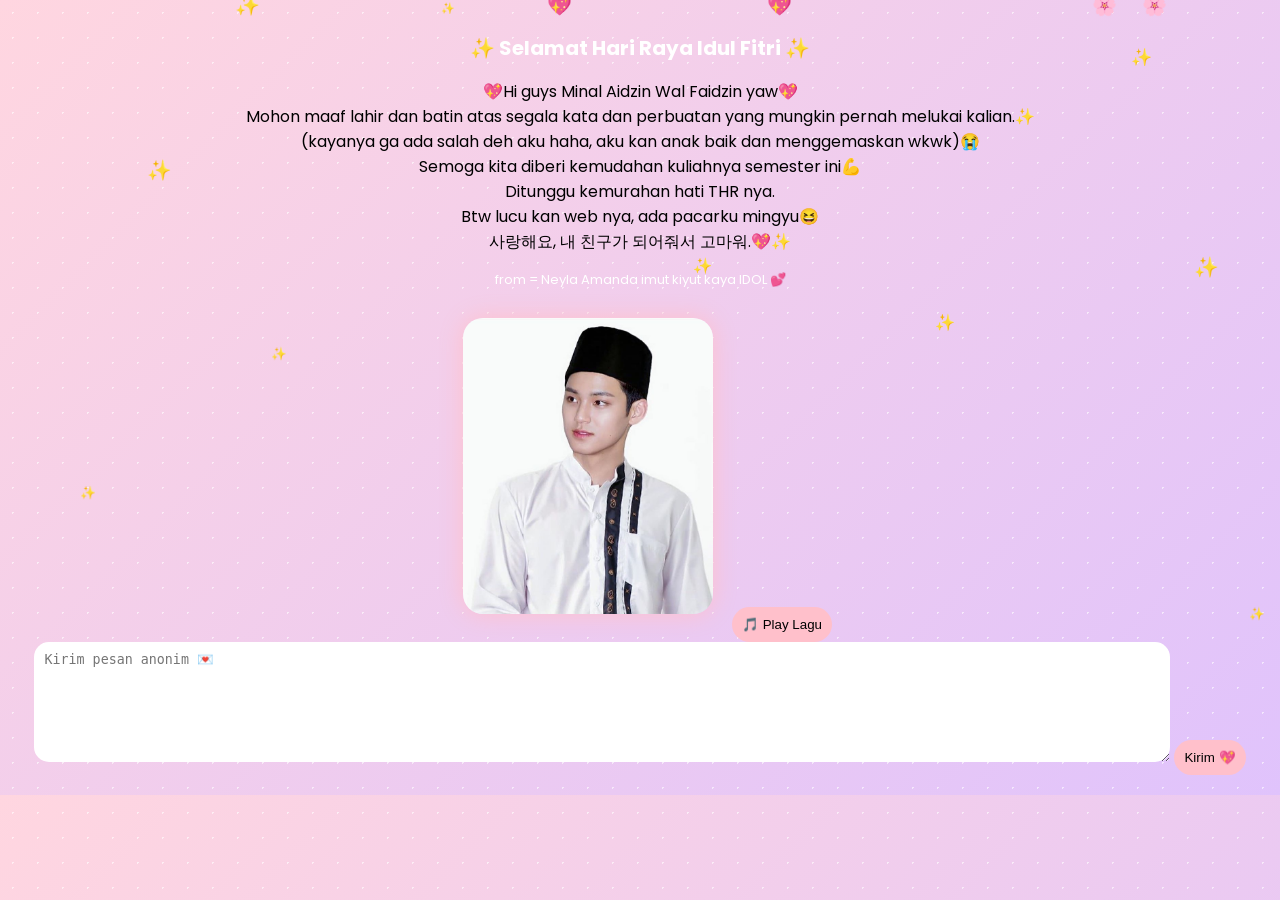
==== templates/index.html @ 090340ce "index.html" ====
<!DOCTYPE html>
<html lang="id">
<head>
<meta charset="UTF-8">
<meta name="viewport" content="width=device-width, initial-scale=1.0">

<title>Idul Fitri 💖</title>

<link rel="stylesheet" href="/static/style.css">
<link href="https://fonts.googleapis.com/css2?family=Poppins:wght@300;600&display=swap" rel="stylesheet">

</head>

<body>

<div class="glitter"></div>

<div class="container">

    <h1>✨ Selamat Hari Raya Idul Fitri ✨</h1>
    <p>💖Hi guys Minal Aidzin Wal Faidzin yaw💖<br>
        Mohon maaf lahir dan batin atas segala kata dan perbuatan yang mungkin pernah melukai kalian.✨<br> 
        (kayanya ga ada salah deh aku haha, aku kan anak baik dan menggemaskan wkwk)😭<br> 
        Semoga kita diberi kemudahan kuliahnya semester ini💪<br> 
        Ditunggu kemurahan hati THR nya. <br> 
        Btw lucu kan web nya, ada pacarku mingyu😆<br> 
        사랑해요, 내 친구가 되어줘서 고마워.💖✨<br>
    </p>
    <p class="from">from = Neyla Amanda imut kiyut kaya IDOL 💕</p>

    <img src="/static/mingyu.jpg" class="mingyu">

    <button onclick="playMusic()">🎵 Play Lagu</button>

    <form action="/kirim" method="POST">
        <textarea name="pesan" placeholder="Kirim pesan anonim 💌"></textarea>
        <button type="submit">Kirim 💖</button>
    </form>

    <audio id="music" loop>
        <source src="/static/lagu.mp3" type="audio/mpeg">
    </audio>

</div>

<script src="/static/script.js"></script>
</body>
</html>
---- static/style.css ----
body {
    margin: 0;
    font-family: 'Poppins', sans-serif;
    background: linear-gradient(135deg, #ffd6e0, #e0c3fc);
    overflow: hidden;
}

/* glitter full layar */
.glitter {
    position: fixed;
    width: 100%;
    height: 100%;
    pointer-events: none;
    background-image: radial-gradient(white 1px, transparent 1px);
    background-size: 25px 25px;
    animation: sparkle 3s linear infinite;
    opacity: 0.6;
}

@keyframes sparkle {
    0% { transform: translateY(0); opacity: 0.5; }
    50% { opacity: 1; }
    100% { transform: translateY(20px); opacity: 0.5; }
}

.container {
    text-align: center;
    padding: 20px;
    position: relative;
    z-index: 2;
}

h1 {
    color: white;
    font-size: 20px;
}

.from {
    color: white;
    font-size: 13px;
}

.mingyu {
    width: 70%;
    max-width: 250px;
    border-radius: 20px;
    margin: 15px;
    animation: float 3s infinite;
    box-shadow: 0 0 25px pink;
}

@keyframes float {
    50% { transform: translateY(-10px); }
}

textarea {
    width: 90%;
    height: 100px;
    border-radius: 15px;
    border: none;
    padding: 10px;
}

button {
    margin-top: 10px;
    padding: 10px;
    border: none;
    background: pink;
    border-radius: 20px;
}

/* animasi jatuh */
.star {
    position: fixed;
    top: -10px;
    font-size: 20px;
    animation: fall linear infinite;
}

@keyframes fall {
    to { transform: translateY(110vh); }
}
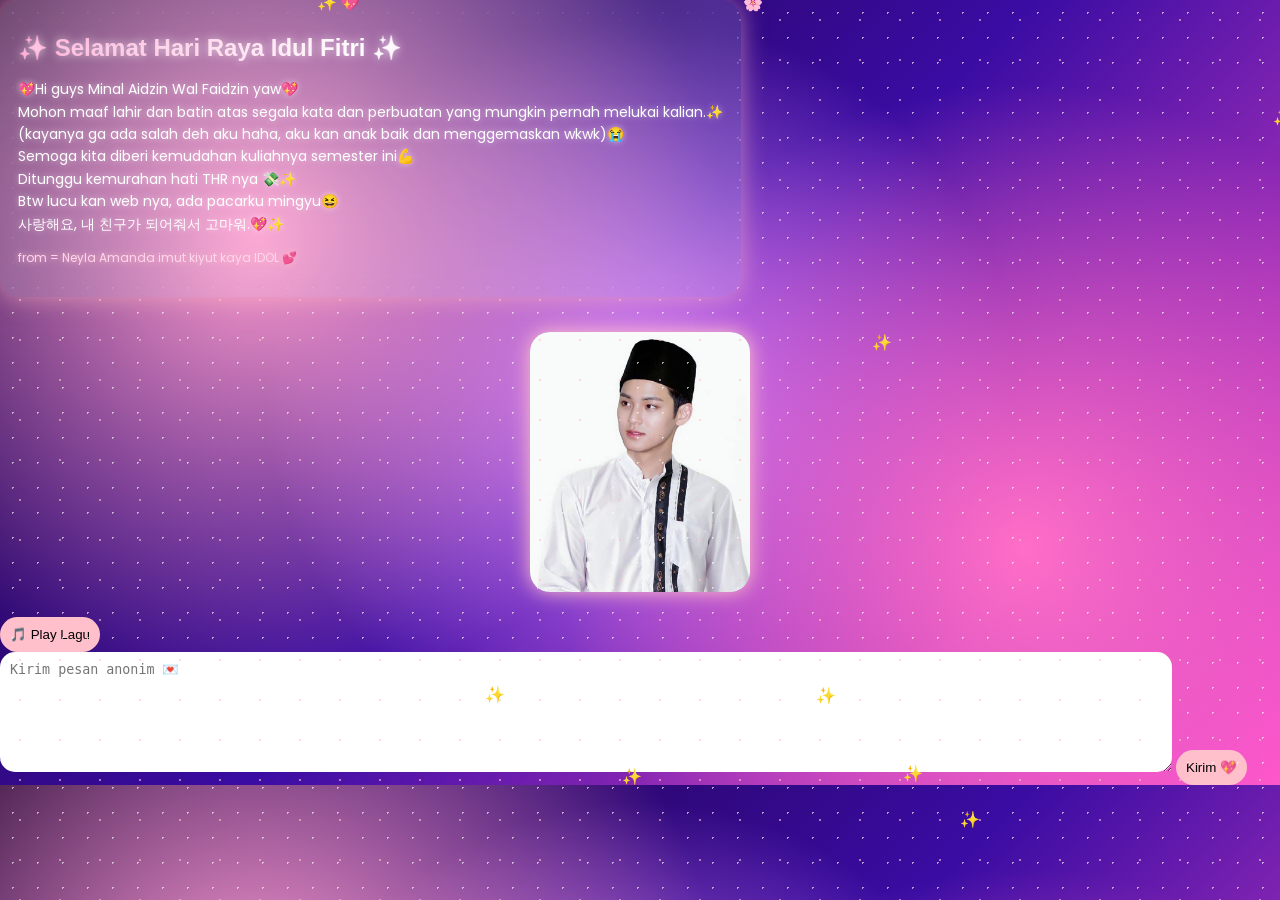
==== commit 7c105340: "index.html" ====
--- a/templates/index.html
+++ b/templates/index.html
@@ -15,18 +15,23 @@
 
 <div class="glitter"></div>
 
-<div class="container">
+<div class="title-box">
 
-    <h1>✨ Selamat Hari Raya Idul Fitri ✨</h1>
-    <p>💖Hi guys Minal Aidzin Wal Faidzin yaw💖<br>
-        Mohon maaf lahir dan batin atas segala kata dan perbuatan yang mungkin pernah melukai kalian.✨<br> 
-        (kayanya ga ada salah deh aku haha, aku kan anak baik dan menggemaskan wkwk)😭<br> 
-        Semoga kita diberi kemudahan kuliahnya semester ini💪<br> 
-        Ditunggu kemurahan hati THR nya. <br> 
-        Btw lucu kan web nya, ada pacarku mingyu😆<br> 
-        사랑해요, 내 친구가 되어줘서 고마워.💖✨<br>
+    <h1 class="title">✨ Selamat Hari Raya Idul Fitri ✨</h1>
+
+    <p class="subtitle">
+        💖Hi guys Minal Aidzin Wal Faidzin yaw💖<br>
+        Mohon maaf lahir dan batin atas segala kata dan perbuatan yang mungkin pernah melukai kalian.✨<br>
+        (kayanya ga ada salah deh aku haha, aku kan anak baik dan menggemaskan wkwk)😭<br>
+        Semoga kita diberi kemudahan kuliahnya semester ini💪<br>
+        Ditunggu kemurahan hati THR nya 💸✨<br>
+        Btw lucu kan web nya, ada pacarku mingyu😆<br>
+        사랑해요, 내 친구가 되어줘서 고마워.💖✨
     </p>
+
     <p class="from">from = Neyla Amanda imut kiyut kaya IDOL 💕</p>
+
+</div>
 
     <img src="/static/mingyu.jpg" class="mingyu">
 
--- a/static/style.css
+++ b/static/style.css
@@ -1,26 +1,35 @@
 body {
     margin: 0;
     font-family: 'Poppins', sans-serif;
-    background: linear-gradient(135deg, #ffd6e0, #e0c3fc);
-    overflow: hidden;
+    overflow-x: hidden;
+    overflow-y: auto;
+
+    background: radial-gradient(circle at 20% 30%, #ff9ecf, transparent 40%),
+                radial-gradient(circle at 80% 70%, #ff6ec7, transparent 40%),
+                radial-gradient(circle at 50% 50%, #d580ff, transparent 50%),
+                linear-gradient(135deg, #1a002f, #3a0ca3, #ff4ecd);
 }
 
-/* glitter full layar */
+/* glitter galaxy */
 .glitter {
     position: fixed;
     width: 100%;
     height: 100%;
     pointer-events: none;
-    background-image: radial-gradient(white 1px, transparent 1px);
-    background-size: 25px 25px;
-    animation: sparkle 3s linear infinite;
+    z-index: 0;
+
+    background-image: 
+        radial-gradient(white 1px, transparent 1px),
+        radial-gradient(pink 1px, transparent 1px);
+
+    background-size: 25px 25px, 40px 40px;
+    animation: galaxyMove 10s linear infinite;
     opacity: 0.6;
 }
 
-@keyframes sparkle {
-    0% { transform: translateY(0); opacity: 0.5; }
-    50% { opacity: 1; }
-    100% { transform: translateY(20px); opacity: 0.5; }
+@keyframes galaxyMove {
+    from { background-position: 0 0, 0 0; }
+    to { background-position: 100px 200px, -100px -200px; }
 }
 
 .container {
@@ -28,11 +37,12 @@
     padding: 20px;
     position: relative;
     z-index: 2;
+    min-height: 100vh;
 }
 
 h1 {
     color: white;
-    font-size: 20px;
+    text-shadow: 0 0 10px pink, 0 0 20px violet;
 }
 
 .from {
@@ -41,12 +51,13 @@
 }
 
 .mingyu {
+    display:block;
     width: 70%;
-    max-width: 250px;
+    max-width: 220px;
     border-radius: 20px;
-    margin: 15px;
+    margin: 15px auto;
     animation: float 3s infinite;
-    box-shadow: 0 0 25px pink;
+    box-shadow: 0 0 20px pink;
 }
 
 @keyframes float {
@@ -69,14 +80,80 @@
     border-radius: 20px;
 }
 
-/* animasi jatuh */
+/* jatuh */
 .star {
     position: fixed;
     top: -10px;
-    font-size: 20px;
     animation: fall linear infinite;
+    z-index: 1;
 }
 
 @keyframes fall {
     to { transform: translateY(110vh); }
 }
+
+.mingyu-pop {
+    position: fixed;
+    z-index: 1;
+    border-radius: 10px;
+    pointer-events: none;
+
+    animation: fadeMingyu 4s ease-in-out;
+    box-shadow: 0 0 10px pink;
+}
+
+@keyframes fadeMingyu {
+    0% {
+        opacity: 0;
+        transform: scale(0.5);
+    }
+    30% {
+        opacity: 1;
+        transform: scale(1);
+    }
+    70% {
+        opacity: 1;
+    }
+    100% {
+        opacity: 0;
+        transform: scale(0.8);
+    }
+}
+/* 💖 kotak aesthetic */
+.title-box {
+    background: rgba(255, 255, 255, 0.15);
+    padding: 18px;
+    border-radius: 20px;
+    backdrop-filter: blur(12px);
+    box-shadow: 0 0 25px rgba(255, 182, 193, 0.6);
+    display: inline-block;
+    margin-bottom: 20px;
+    max-width: 90%;
+}
+
+/* ✨ judul */
+.title {
+    font-size: 24px;
+    font-weight: 600;
+    background: linear-gradient(90deg, #ff9ecf, #ffffff, #ff6ec7);
+    background-clip: text; 
+    -webkit-background-clip: text;
+    -webkit-text-fill-color: transparent;
+    text-shadow: 0 0 10px rgba(255,255,255,0.7);
+}
+
+/* 💌 isi teks */
+.subtitle {
+    color: #fff;
+    font-size: 14px;
+    line-height: 1.6;
+    text-shadow: 0 0 6px rgba(255,255,255,0.5);
+}
+
+/* 💕 from (override yang lama) */
+.from {
+    margin-top: 10px;
+    font-size: 12px;
+    color: #ffd6ec;
+    text-shadow: 0 0 6px pink;
+}
